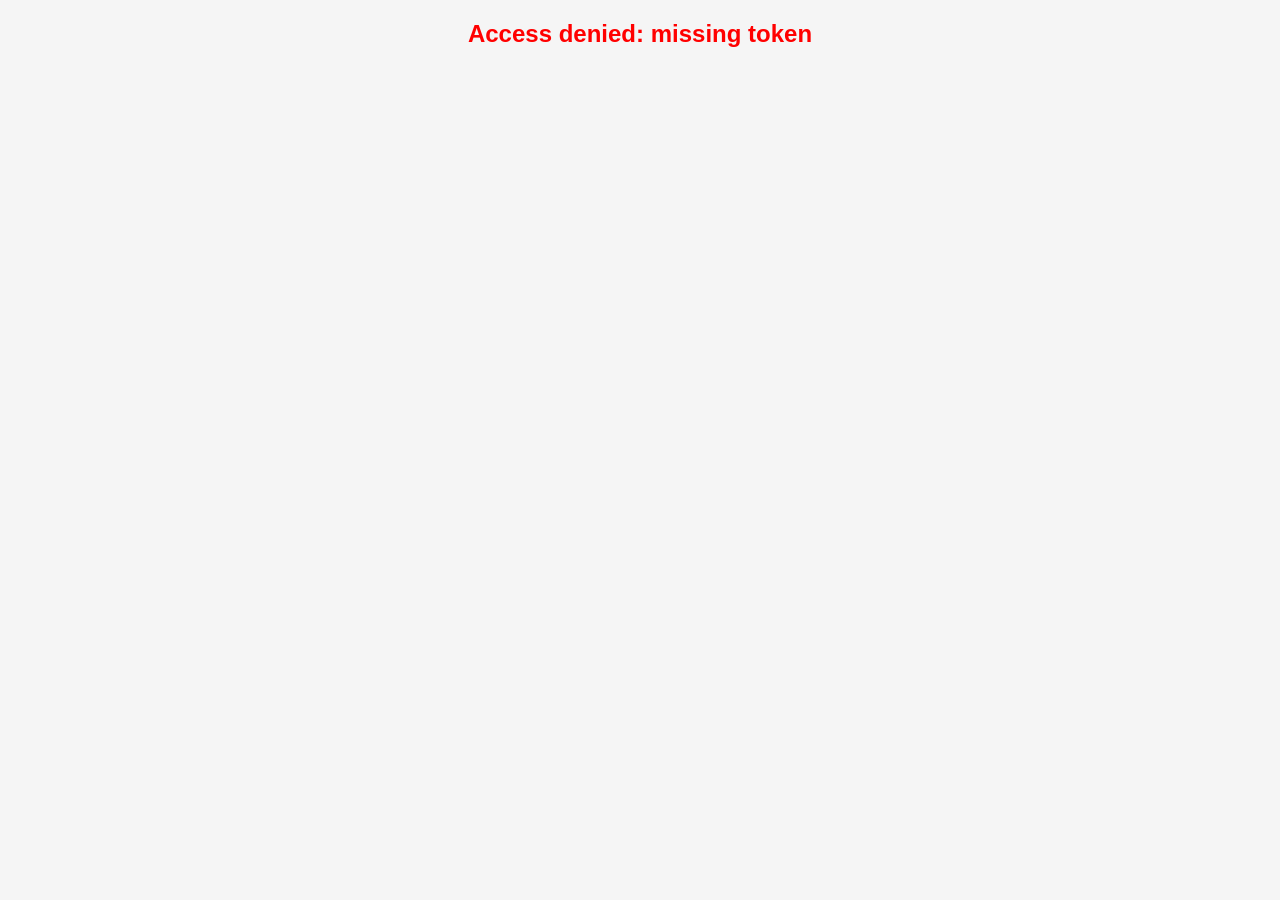
==== admin.html @ c8a0a243 "Change admin menu" ====
<!DOCTYPE html>
<html lang="en">
<head>
  <meta charset="UTF-8">
  <meta name="viewport" content="width=device-width, initial-scale=1.0">
  <title>Admin Panel</title>
  <style>
    body {
      font-family: Arial, sans-serif;
      margin: 0;
      padding: 0;
      background-color: #f5f5f5;
    }
    .container {
      max-width: 1200px;
      margin: 20px auto;
      padding: 20px;
      background-color: #fff;
      border-radius: 8px;
      box-shadow: 0 4px 8px rgba(0, 0, 0, 0.1);
    }
    h1 {
      text-align: center;
    }
    table {
      width: 100%;
      border-collapse: collapse;
      margin-top: 20px;
    }
    table th, table td {
      padding: 12px;
      text-align: left;
      border-bottom: 1px solid #ddd;
    }
    .btn {
      padding: 8px 16px;
      border: none;
      background-color: #4CAF50;
      color: white;
      cursor: pointer;
      border-radius: 4px;
    }
    .btn-danger {
      background-color: #f44336;
    }
    .form-container{
      margin-bottom: 20px;
      display: grid;
      grid-template-columns: 1fr;
      gap: 10px;
    }

    .form-row-top{
      display: grid;
      grid-template-columns: 1fr 5fr;
      gap: 10px;
      align-items: center;
    }

    .form-row-bottom{
      display: grid;
      grid-auto-flow: column;
      grid-auto-columns: minmax(120px, max-content);
      gap: 10px;
      align-items: center;
      width: 100%;
    }

    .form-row-bottom > *{
      min-width: 0;
    }

    .form-row-bottom input,
    .form-row-bottom select{
      width: 100%;
    }

    .form-row-bottom .btn{
      white-space: nowrap;
    }

    @media (max-width: 1100px){
      .form-row-bottom{
        grid-template-columns: repeat(3, minmax(160px, 1fr));
      }
    }

    @media (max-width: 600px){
      .form-row-top{
        grid-template-columns: 1fr;
      }
      .form-row-bottom{
        grid-template-columns: 1fr;
      }
    }
    img {
      width: 100px;
      height: auto;
      border-radius: 8px;
    }
  </style>
</head>
<body>
  <div class="container">
    <h1>Admin Panel - Menu Management</h1>

    <!-- Form to add a new product -->
    <div class="form-container">

      <div class="form-row-top">
        <input type="text" id="name" placeholder="Product Name" />
        <input type="text" id="description" placeholder="Description" />
      </div>

      <div class="form-row-bottom">
        <input type="number" id="price" placeholder="Price" />

        <select id="price_unit">
          <option value="100 г" selected>Цена за: 100 г</option>
          <option value="г">Цена за: г</option>
          <option value="кг">Цена за: кг</option>
          <option value="мл">Цена за: мл</option>
          <option value="л">Цена за: л</option>
          <option value="шт">Цена за: шт</option>
          <option value="порц.">Цена за: порц.</option>
        </select>

        <input type="file" id="photo" />

        <select id="is_set">
          <option value="true">Is Set: Yes</option>
          <option value="false">Is Set: No</option>
        </select>

        <select id="show_on_site">
          <option value="true">Show on Site: Yes</option>
          <option value="false">Show on Site: No</option>
        </select>

        <select id="is_available">
          <option value="true">Available: Yes</option>
          <option value="false">Available: No</option>
        </select>

        <button class="btn" id="addProductBtn">Add Product</button>
        <button class="btn btn-danger" id="resetBtn">Reset</button>
      </div>

    </div>

    <div id="editPreview" style="margin-top: 10px;"></div>

    <h2>Product List</h2>
    <table id="productsTable">
      <thead>
        <tr>
          <th>Name</th>
          <th>Description</th>
          <th>Price</th>
          <th>Price Unit</th>
          <th>Is Set</th>
          <th>Show on Site</th>
          <th>Is Available</th>
          <th>Photo</th>
          <th>Actions</th>
        </tr>
      </thead>
      <tbody>
        <!-- Product rows will be inserted here -->
      </tbody>
    </table>
  </div>

  <script>
    const apiUrl = "https://menu.syto-kitchen.workers.dev";

    // Read token from URL
    const urlParams = new URLSearchParams(window.location.search);
    const token = urlParams.get("token");

    // If missing → block access
    if (!token) {
        document.body.innerHTML = "<h2 style='text-align:center;color:red;'>Access denied: missing token</h2>";
        throw new Error("Access denied: no token");
    }

    // Function to fetch and display products
    async function fetchProducts() {
      const response = await fetch(`${apiUrl}/api/products?token=${token}`);
      const products = await response.json();
      
      const productsTable = document.querySelector("#productsTable tbody");
      productsTable.innerHTML = ""; // Clear the table before adding new rows

      products.forEach(product => {
        const row = document.createElement("tr");
        
        row.innerHTML = `
          <td>${product.name}</td>
          <td>${product.description}</td>
          <td>${product.price}</td>
          <td>${product.price_unit}</td>
          <td>${product.is_set ? "Yes" : "No"}</td>
          <td>${product.show_on_site ? "Yes" : "No"}</td>
          <td>${product.is_available ? "Yes" : "No"}</td>
          <td><img src="${product.photo_url}" alt="Product Image" /></td>
          <td>
            <button class="btn" onclick="editProduct(${product.id})">Edit</button>
            <button class="btn btn-danger" onclick="deleteProduct(${product.id})">Delete</button>
          </td>
        `;
        
        productsTable.appendChild(row);
      });
    }

    // Function to add a new product
    async function addProduct() {
      const name = document.getElementById("name").value;
      const description = document.getElementById("description").value;
      const price = document.getElementById("price").value;
      const priceUnit = document.getElementById("price_unit").value;
      const photo = document.getElementById("photo").files[0];
      const isSet = document.getElementById("is_set").value === "true";
      const showOnSite = document.getElementById("show_on_site").value === "true";
      const isAvailable = document.getElementById("is_available").value === "true";

      const formData = new FormData();
      formData.append("name", name);
      formData.append("description", description);
      formData.append("price", price);
      formData.append("price_unit", priceUnit);
      formData.append("is_set", isSet);
      formData.append("show_on_site", showOnSite);
      formData.append("is_available", isAvailable);
      formData.append("photo", photo); // Add the image file

      const response = await fetch(`${apiUrl}/api/product?token=${token}`, {
        method: "POST",
        body: formData,
      });

      if (response.ok) {
        alert("Product added successfully!");
        resetForm();
        fetchProducts(); // Refresh product list
      } else {
        alert("Failed to add product.");
      }
    }

    // Function to delete a product
    async function deleteProduct(id) {
      const response = await fetch(`${apiUrl}/api/product/${id}?token=${token}`, {
        method: "DELETE",
      });

      if (response.ok) {
        alert("Product deleted successfully!");
        fetchProducts(); // Refresh product list
      } else {
        alert("Failed to delete product.");
      }
    }

    // Function to edit a product
    async function editProduct(id) {
      const response = await fetch(`${apiUrl}/api/product/${id}?token=${token}`);
      const product = await response.json();

      // Fill the form with the current product data
      document.getElementById("name").value = product.name;
      document.getElementById("description").value = product.description;
      document.getElementById("price").value = product.price;
      document.getElementById("price_unit").value = product.price_unit;
      document.getElementById("is_set").value = String(!!product.is_set);
      document.getElementById("show_on_site").value = String(!!product.show_on_site);
      document.getElementById("is_available").value = String(!!product.is_available);
      
      // Show the current product image
      const productImage = document.createElement("img");
      productImage.src = product.photo_url;
      productImage.alt = "Product Image";
      productImage.style.width = "100px";
      const preview = document.getElementById("editPreview");
      preview.innerHTML = "";
      preview.appendChild(productImage);

      // Change the button action to update
      const button = document.getElementById("addProductBtn");
      button.textContent = "Update Product";
      button.onclick = () => updateProduct(id);
    }

    // Function to update a product
    async function updateProduct(id) {
      const name = document.getElementById("name").value;
      const description = document.getElementById("description").value;
      const price = document.getElementById("price").value;
      const priceUnit = document.getElementById("price_unit").value;
      const photo = document.getElementById("photo").files[0];
      const isSet = document.getElementById("is_set").value === "true";
      const showOnSite = document.getElementById("show_on_site").value === "true";
      const isAvailable = document.getElementById("is_available").value === "true";

      const formData = new FormData();
      formData.append("name", name);
      formData.append("description", description);
      formData.append("price", price);
      formData.append("price_unit", priceUnit);
      formData.append("is_set", isSet);
      formData.append("show_on_site", showOnSite);
      formData.append("is_available", isAvailable);
      if (photo) {
        formData.append("photo", photo);
      }

      const response = await fetch(`${apiUrl}/api/product/${id}?token=${token}`, {
        method: "PUT",
        body: formData,
      });

      if (response.ok) {
        alert("Product updated successfully!");
        resetForm();
        fetchProducts(); // Refresh product list
      } else {
        alert("Failed to update product.");
      }

      // Reset the form and button
      document.getElementById("addProductBtn").textContent = "Add Product";
      document.getElementById("addProductBtn").onclick = addProduct;
    }

    function resetForm() {
        document.getElementById("name").value = "";
        document.getElementById("description").value = "";
        document.getElementById("price").value = "";
        document.getElementById("price_unit").value = "100 г";
        document.getElementById("photo").value = "";

        document.getElementById("is_set").value = "false";
        document.getElementById("show_on_site").value = "true";
        document.getElementById("is_available").value = "true";

        const button = document.getElementById("addProductBtn");
        button.textContent = "Add Product";
        button.onclick = addProduct;

        const oldImage = document.querySelector(".form-container img");
        if (oldImage) oldImage.remove();

        document.getElementById("editPreview").innerHTML = "";
    }

    // Add event listener to the add product button
    document.getElementById("addProductBtn").onclick = addProduct;

    document.getElementById("resetBtn").addEventListener("click", resetForm);

    // Fetch products when the page loads
    fetchProducts();
  </script>
</body>
</html>
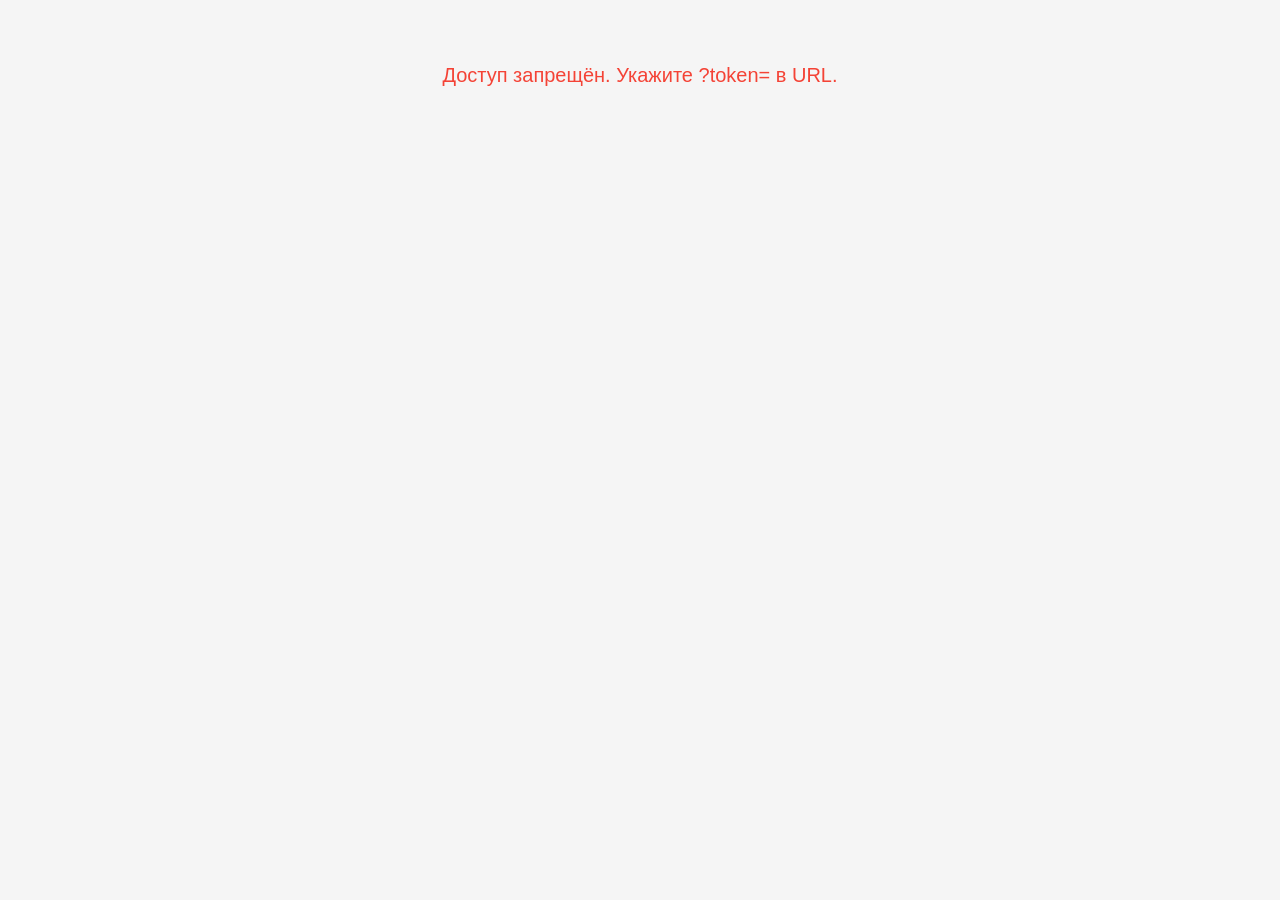
==== commit 65ddfb77: "Add delivery test" ====
--- a/admin.html
+++ b/admin.html
@@ -1,366 +1,824 @@
 <!DOCTYPE html>
-<html lang="en">
+<html lang="ru">
 <head>
-  <meta charset="UTF-8">
-  <meta name="viewport" content="width=device-width, initial-scale=1.0">
-  <title>Admin Panel</title>
+  <meta charset="UTF-8" />
+  <meta name="viewport" content="width=device-width, initial-scale=1.0" />
+  <title>Syto Admin</title>
   <style>
+    * { box-sizing: border-box; margin: 0; padding: 0; }
+
     body {
-      font-family: Arial, sans-serif;
-      margin: 0;
-      padding: 0;
-      background-color: #f5f5f5;
-    }
-    .container {
-      max-width: 1200px;
-      margin: 20px auto;
+      font-family: 'Segoe UI', sans-serif;
+      display: flex;
+      height: 100vh;
+      overflow: hidden;
+      background: #f5f5f5;
+    }
+
+    /* ── Sidebar ── */
+    #sidebar {
+      width: 200px;
+      min-width: 200px;
+      background: #2c3e50;
+      color: #fff;
+      display: flex;
+      flex-direction: column;
+      height: 100vh;
+    }
+
+    #sidebar h2 {
       padding: 20px;
-      background-color: #fff;
+      font-size: 18px;
+      border-bottom: 1px solid #3d5166;
+      letter-spacing: 0.5px;
+    }
+
+    #sidebar nav {
+      flex: 1;
+      padding-top: 8px;
+    }
+
+    #sidebar nav a {
+      display: block;
+      padding: 14px 20px;
+      color: #cdd3d8;
+      text-decoration: none;
+      cursor: pointer;
+      transition: background 0.15s;
+      font-size: 15px;
+    }
+
+    #sidebar nav a:hover {
+      background: #3d5166;
+      color: #fff;
+    }
+
+    #sidebar nav a.active {
+      background: #3d5166;
+      color: #fff;
+      font-weight: 600;
+      border-left: 3px solid #4CAF50;
+    }
+
+    /* ── Main content ── */
+    #main {
+      flex: 1;
+      overflow-y: auto;
+      padding: 24px;
+      background: #f5f5f5;
+    }
+
+    /* ── Section visibility ── */
+    .section { display: none; }
+    .section.active { display: block; }
+
+    /* ── Card / Panel ── */
+    .card {
+      background: #fff;
       border-radius: 8px;
-      box-shadow: 0 4px 8px rgba(0, 0, 0, 0.1);
-    }
-    h1 {
-      text-align: center;
-    }
+      padding: 20px;
+      box-shadow: 0 1px 4px rgba(0,0,0,0.12);
+      margin-bottom: 24px;
+    }
+
+    .card h3 {
+      margin-bottom: 16px;
+      font-size: 16px;
+      color: #2c3e50;
+    }
+
+    /* ── Form grid ── */
+    .product-form-grid {
+      display: grid;
+      grid-template-columns: repeat(auto-fill, minmax(200px, 1fr));
+      gap: 12px 16px;
+    }
+
+    .form-group {
+      display: flex;
+      flex-direction: column;
+      gap: 4px;
+    }
+
+    .form-group label {
+      font-size: 13px;
+      color: #555;
+      font-weight: 500;
+    }
+
+    .form-group input,
+    .form-group select,
+    .form-group textarea {
+      padding: 7px 10px;
+      border: 1px solid #ccc;
+      border-radius: 4px;
+      font-size: 14px;
+      color: #333;
+      background: #fff;
+      transition: border-color 0.15s;
+    }
+
+    .form-group input:focus,
+    .form-group select:focus,
+    .form-group textarea:focus {
+      outline: none;
+      border-color: #4CAF50;
+    }
+
+    .form-group textarea {
+      resize: vertical;
+      min-height: 72px;
+    }
+
+    .form-actions {
+      display: flex;
+      gap: 10px;
+      margin-top: 16px;
+    }
+
+    /* ── Buttons ── */
+    .btn {
+      padding: 8px 18px;
+      border: none;
+      border-radius: 4px;
+      cursor: pointer;
+      font-size: 14px;
+      font-weight: 500;
+      background: #4CAF50;
+      color: #fff;
+      transition: opacity 0.15s;
+    }
+
+    .btn:hover { opacity: 0.88; }
+
+    .btn-danger {
+      background: #f44336;
+      color: #fff;
+      padding: 5px 12px;
+      border: none;
+      border-radius: 4px;
+      cursor: pointer;
+      font-size: 13px;
+      transition: opacity 0.15s;
+    }
+
+    .btn-danger:hover { opacity: 0.85; }
+
+    .btn-secondary {
+      background: #607d8b;
+      color: #fff;
+      padding: 8px 18px;
+      border: none;
+      border-radius: 4px;
+      cursor: pointer;
+      font-size: 14px;
+      font-weight: 500;
+      transition: opacity 0.15s;
+    }
+
+    .btn-secondary:hover { opacity: 0.85; }
+
+    .btn-edit {
+      background: #2196F3;
+      color: #fff;
+      padding: 5px 12px;
+      border: none;
+      border-radius: 4px;
+      cursor: pointer;
+      font-size: 13px;
+      transition: opacity 0.15s;
+    }
+
+    .btn-edit:hover { opacity: 0.85; }
+
+    /* ── Filter bar ── */
+    .filter-bar {
+      display: flex;
+      flex-wrap: wrap;
+      gap: 12px;
+      margin-bottom: 16px;
+      align-items: flex-end;
+    }
+
+    .filter-bar .form-group {
+      min-width: 140px;
+    }
+
+    /* ── Table ── */
+    .table-wrap {
+      overflow-x: auto;
+    }
+
     table {
       width: 100%;
       border-collapse: collapse;
-      margin-top: 20px;
-    }
-    table th, table td {
-      padding: 12px;
+      font-size: 14px;
+    }
+
+    table thead tr {
+      background: #2c3e50;
+      color: #fff;
+    }
+
+    table thead th {
+      padding: 10px 12px;
       text-align: left;
-      border-bottom: 1px solid #ddd;
-    }
-    .btn {
-      padding: 8px 16px;
-      border: none;
-      background-color: #4CAF50;
-      color: white;
-      cursor: pointer;
-      border-radius: 4px;
-    }
-    .btn-danger {
-      background-color: #f44336;
-    }
-    .form-container{
+      font-weight: 500;
+      white-space: nowrap;
+    }
+
+    table tbody tr:nth-child(even) {
+      background: #f9f9f9;
+    }
+
+    table tbody tr:hover {
+      background: #eef5fb;
+    }
+
+    table tbody td {
+      padding: 9px 12px;
+      border-bottom: 1px solid #eee;
+      vertical-align: middle;
+    }
+
+    .td-actions {
+      display: flex;
+      gap: 6px;
+      white-space: nowrap;
+    }
+
+    /* ── Page heading ── */
+    .page-title {
+      font-size: 22px;
+      font-weight: 600;
+      color: #2c3e50;
       margin-bottom: 20px;
-      display: grid;
-      grid-template-columns: 1fr;
-      gap: 10px;
-    }
-
-    .form-row-top{
-      display: grid;
-      grid-template-columns: 1fr 5fr;
-      gap: 10px;
-      align-items: center;
-    }
-
-    .form-row-bottom{
-      display: grid;
-      grid-auto-flow: column;
-      grid-auto-columns: minmax(120px, max-content);
-      gap: 10px;
-      align-items: center;
-      width: 100%;
-    }
-
-    .form-row-bottom > *{
-      min-width: 0;
-    }
-
-    .form-row-bottom input,
-    .form-row-bottom select{
-      width: 100%;
-    }
-
-    .form-row-bottom .btn{
-      white-space: nowrap;
-    }
-
-    @media (max-width: 1100px){
-      .form-row-bottom{
-        grid-template-columns: repeat(3, minmax(160px, 1fr));
-      }
-    }
-
-    @media (max-width: 600px){
-      .form-row-top{
-        grid-template-columns: 1fr;
-      }
-      .form-row-bottom{
-        grid-template-columns: 1fr;
-      }
-    }
-    img {
-      width: 100px;
-      height: auto;
-      border-radius: 8px;
+    }
+
+    /* ── Checkbox cell ── */
+    .check-yes { color: #4CAF50; font-weight: 700; }
+    .check-no  { color: #f44336; }
+
+    /* ── Category form (simple 2-col) ── */
+    .cat-form-row {
+      display: flex;
+      gap: 16px;
+      flex-wrap: wrap;
+      align-items: flex-end;
+      margin-bottom: 16px;
+    }
+
+    .cat-form-row .form-group {
+      min-width: 160px;
+    }
+
+    /* ── Access denied ── */
+    #access-denied {
+      padding: 40px;
+      text-align: center;
+      color: #f44336;
+      font-size: 20px;
     }
   </style>
 </head>
 <body>
-  <div class="container">
-    <h1>Admin Panel - Menu Management</h1>
-
-    <!-- Form to add a new product -->
-    <div class="form-container">
-
-      <div class="form-row-top">
-        <input type="text" id="name" placeholder="Product Name" />
-        <input type="text" id="description" placeholder="Description" />
+
+<!-- Sidebar -->
+<div id="sidebar">
+  <h2>Syto Admin</h2>
+  <nav>
+    <a id="nav-products"   onclick="showSection('products')">Товары</a>
+    <a id="nav-categories" onclick="showSection('categories')">Категории</a>
+    <a id="nav-orders"     onclick="showSection('orders')">Заказы</a>
+  </nav>
+</div>
+
+<!-- Main -->
+<div id="main">
+
+  <!-- ══════════════ PRODUCTS SECTION ══════════════ -->
+  <div id="section-products" class="section">
+    <div class="page-title">Товары</div>
+
+    <!-- Add / Edit form -->
+    <div class="card">
+      <h3 id="product-form-title">Добавить товар</h3>
+      <form id="product-form" onsubmit="submitProductForm(event)">
+        <div class="product-form-grid">
+
+          <div class="form-group" style="grid-column: span 2;">
+            <label>Название *</label>
+            <input type="text" id="p-name" required placeholder="Название товара" />
+          </div>
+
+          <div class="form-group" style="grid-column: span 2;">
+            <label>Описание</label>
+            <textarea id="p-description" placeholder="Описание товара"></textarea>
+          </div>
+
+          <div class="form-group">
+            <label>Цена *</label>
+            <input type="number" id="p-price" step="0.01" min="0" required placeholder="0.00" />
+          </div>
+
+          <div class="form-group">
+            <label>Единица цены</label>
+            <input type="text" id="p-price-unit" placeholder="грн, порция..." />
+          </div>
+
+          <div class="form-group">
+            <label>Категория</label>
+            <select id="p-category-id">
+              <option value="">— Без категории —</option>
+            </select>
+          </div>
+
+          <div class="form-group">
+            <label>Порядок отображения</label>
+            <input type="number" id="p-display-order" placeholder="0" />
+          </div>
+
+          <div class="form-group">
+            <label>Фото (filename)</label>
+            <input type="text" id="p-photo-filename" placeholder="photo.jpg" />
+          </div>
+
+          <div class="form-group">
+            <label>Это сет?</label>
+            <select id="p-is-set">
+              <option value="false">Нет</option>
+              <option value="true">Да</option>
+            </select>
+          </div>
+
+          <div class="form-group">
+            <label>Показывать на сайте</label>
+            <select id="p-show-on-site">
+              <option value="true">Да</option>
+              <option value="false">Нет</option>
+            </select>
+          </div>
+
+          <div class="form-group">
+            <label>Доступен</label>
+            <select id="p-is-available">
+              <option value="true">Да</option>
+              <option value="false">Нет</option>
+            </select>
+          </div>
+
+        </div>
+
+        <div class="form-actions">
+          <button type="submit" class="btn" id="product-submit-btn">Добавить товар</button>
+          <button type="button" class="btn-secondary" onclick="resetProductForm()">Сбросить</button>
+        </div>
+      </form>
+    </div>
+
+    <!-- Filter bar -->
+    <div class="filter-bar">
+      <div class="form-group">
+        <label>Поиск по названию</label>
+        <input type="text" id="filter-search" placeholder="Поиск..." oninput="applyFilters()" />
       </div>
-
-      <div class="form-row-bottom">
-        <input type="number" id="price" placeholder="Price" />
-
-        <select id="price_unit">
-          <option value="100 г" selected>Цена за: 100 г</option>
-          <option value="г">Цена за: г</option>
-          <option value="кг">Цена за: кг</option>
-          <option value="мл">Цена за: мл</option>
-          <option value="л">Цена за: л</option>
-          <option value="шт">Цена за: шт</option>
-          <option value="порц.">Цена за: порц.</option>
+      <div class="form-group">
+        <label>Категория</label>
+        <select id="filter-cat" onchange="applyFilters()">
+          <option value="">Все</option>
         </select>
-
-        <input type="file" id="photo" />
-
-        <select id="is_set">
-          <option value="true">Is Set: Yes</option>
-          <option value="false">Is Set: No</option>
+      </div>
+      <div class="form-group">
+        <label>Показывать на сайте</label>
+        <select id="filter-show" onchange="applyFilters()">
+          <option value="">Все</option>
+          <option value="true">Да</option>
+          <option value="false">Нет</option>
         </select>
-
-        <select id="show_on_site">
-          <option value="true">Show on Site: Yes</option>
-          <option value="false">Show on Site: No</option>
+      </div>
+      <div class="form-group">
+        <label>Доступен</label>
+        <select id="filter-avail" onchange="applyFilters()">
+          <option value="">Все</option>
+          <option value="true">Да</option>
+          <option value="false">Нет</option>
         </select>
-
-        <select id="is_available">
-          <option value="true">Available: Yes</option>
-          <option value="false">Available: No</option>
-        </select>
-
-        <button class="btn" id="addProductBtn">Add Product</button>
-        <button class="btn btn-danger" id="resetBtn">Reset</button>
       </div>
-
     </div>
 
-    <div id="editPreview" style="margin-top: 10px;"></div>
-
-    <h2>Product List</h2>
-    <table id="productsTable">
-      <thead>
-        <tr>
-          <th>Name</th>
-          <th>Description</th>
-          <th>Price</th>
-          <th>Price Unit</th>
-          <th>Is Set</th>
-          <th>Show on Site</th>
-          <th>Is Available</th>
-          <th>Photo</th>
-          <th>Actions</th>
-        </tr>
-      </thead>
-      <tbody>
-        <!-- Product rows will be inserted here -->
-      </tbody>
-    </table>
+    <!-- Products table -->
+    <div class="card">
+      <div class="table-wrap">
+        <table id="products-table">
+          <thead>
+            <tr>
+              <th>Название</th>
+              <th>Описание</th>
+              <th>Категория</th>
+              <th>Порядок</th>
+              <th>Цена</th>
+              <th>Ед.</th>
+              <th>Сет</th>
+              <th>Показ.</th>
+              <th>Доступ.</th>
+              <th>Действия</th>
+            </tr>
+          </thead>
+          <tbody id="products-tbody">
+            <tr><td colspan="10" style="text-align:center;color:#999;">Загрузка...</td></tr>
+          </tbody>
+        </table>
+      </div>
+    </div>
   </div>
 
-  <script>
-    const apiUrl = "https://menu.syto-kitchen.workers.dev";
-
-    // Read token from URL
-    const urlParams = new URLSearchParams(window.location.search);
-    const token = urlParams.get("token");
-
-    // If missing → block access
-    if (!token) {
-        document.body.innerHTML = "<h2 style='text-align:center;color:red;'>Access denied: missing token</h2>";
-        throw new Error("Access denied: no token");
-    }
-
-    // Function to fetch and display products
-    async function fetchProducts() {
-      const response = await fetch(`${apiUrl}/api/products?token=${token}`);
-      const products = await response.json();
-      
-      const productsTable = document.querySelector("#productsTable tbody");
-      productsTable.innerHTML = ""; // Clear the table before adding new rows
-
-      products.forEach(product => {
-        const row = document.createElement("tr");
-        
-        row.innerHTML = `
-          <td>${product.name}</td>
-          <td>${product.description}</td>
-          <td>${product.price}</td>
-          <td>${product.price_unit}</td>
-          <td>${product.is_set ? "Yes" : "No"}</td>
-          <td>${product.show_on_site ? "Yes" : "No"}</td>
-          <td>${product.is_available ? "Yes" : "No"}</td>
-          <td><img src="${product.photo_url}" alt="Product Image" /></td>
-          <td>
-            <button class="btn" onclick="editProduct(${product.id})">Edit</button>
-            <button class="btn btn-danger" onclick="deleteProduct(${product.id})">Delete</button>
-          </td>
-        `;
-        
-        productsTable.appendChild(row);
-      });
-    }
-
-    // Function to add a new product
-    async function addProduct() {
-      const name = document.getElementById("name").value;
-      const description = document.getElementById("description").value;
-      const price = document.getElementById("price").value;
-      const priceUnit = document.getElementById("price_unit").value;
-      const photo = document.getElementById("photo").files[0];
-      const isSet = document.getElementById("is_set").value === "true";
-      const showOnSite = document.getElementById("show_on_site").value === "true";
-      const isAvailable = document.getElementById("is_available").value === "true";
-
-      const formData = new FormData();
-      formData.append("name", name);
-      formData.append("description", description);
-      formData.append("price", price);
-      formData.append("price_unit", priceUnit);
-      formData.append("is_set", isSet);
-      formData.append("show_on_site", showOnSite);
-      formData.append("is_available", isAvailable);
-      formData.append("photo", photo); // Add the image file
-
-      const response = await fetch(`${apiUrl}/api/product?token=${token}`, {
-        method: "POST",
-        body: formData,
-      });
-
-      if (response.ok) {
-        alert("Product added successfully!");
-        resetForm();
-        fetchProducts(); // Refresh product list
+  <!-- ══════════════ CATEGORIES SECTION ══════════════ -->
+  <div id="section-categories" class="section">
+    <div class="page-title">Категории</div>
+
+    <div class="card">
+      <h3 id="category-form-title">Добавить категорию</h3>
+      <form id="category-form" onsubmit="submitCategoryForm(event)">
+        <div class="cat-form-row">
+          <div class="form-group">
+            <label>Название *</label>
+            <input type="text" id="c-name" required placeholder="Название категории" />
+          </div>
+          <div class="form-group">
+            <label>Порядок отображения</label>
+            <input type="number" id="c-display-order" placeholder="0" />
+          </div>
+        </div>
+        <div class="form-actions">
+          <button type="submit" class="btn" id="category-submit-btn">Сохранить</button>
+          <button type="button" class="btn-secondary" onclick="resetCategoryForm()">Сбросить</button>
+        </div>
+      </form>
+    </div>
+
+    <div class="card">
+      <div class="table-wrap">
+        <table id="categories-table">
+          <thead>
+            <tr>
+              <th>Название</th>
+              <th>Порядок</th>
+              <th>Действия</th>
+            </tr>
+          </thead>
+          <tbody id="categories-tbody">
+            <tr><td colspan="3" style="text-align:center;color:#999;">Загрузка...</td></tr>
+          </tbody>
+        </table>
+      </div>
+    </div>
+  </div>
+
+  <!-- ══════════════ ORDERS SECTION ══════════════ -->
+  <div id="section-orders" class="section">
+    <div class="page-title">Заказы</div>
+    <div class="card">
+      <p>Раздел в разработке.</p>
+    </div>
+  </div>
+
+</div><!-- /#main -->
+
+<script>
+  /* ─────────────────────────────────────────
+     Config & state
+  ───────────────────────────────────────── */
+  const apiUrl = 'https://menu.syto-kitchen.workers.dev';
+
+  const params = new URLSearchParams(window.location.search);
+  const token  = params.get('token');
+
+  if (!token) {
+    document.getElementById('sidebar').style.display = 'none';
+    document.getElementById('main').innerHTML =
+      '<div id="access-denied">Доступ запрещён. Укажите ?token= в URL.</div>';
+    throw new Error('No token provided');
+  }
+
+  let categoriesMap  = {};   // id -> name
+  let allProducts    = [];
+  let allCategories  = [];
+
+  let editingProductId  = null;
+  let editingCategoryId = null;
+
+  /* ─────────────────────────────────────────
+     Section navigation
+  ───────────────────────────────────────── */
+  function showSection(name) {
+    document.querySelectorAll('.section').forEach(s => s.classList.remove('active'));
+    document.querySelectorAll('#sidebar nav a').forEach(a => a.classList.remove('active'));
+
+    document.getElementById('section-' + name).classList.add('active');
+    document.getElementById('nav-' + name).classList.add('active');
+  }
+
+  /* ─────────────────────────────────────────
+     Helpers
+  ───────────────────────────────────────── */
+  function boolVal(val) {
+    return val === true || val === 1 || val === '1' || val === 'true';
+  }
+
+  function checkMark(val) {
+    return boolVal(val)
+      ? '<span class="check-yes">&#10003;</span>'
+      : '<span class="check-no">&#10007;</span>';
+  }
+
+  function escHtml(str) {
+    return String(str)
+      .replace(/&/g, '&amp;')
+      .replace(/</g, '&lt;')
+      .replace(/>/g, '&gt;')
+      .replace(/"/g, '&quot;');
+  }
+
+  /* ─────────────────────────────────────────
+     Categories API
+  ───────────────────────────────────────── */
+  async function fetchCategories() {
+    try {
+      const res  = await fetch(`${apiUrl}/api/categories`);
+      const data = await res.json();
+      allCategories = Array.isArray(data) ? data : (data.categories || []);
+      categoriesMap = {};
+      allCategories.forEach(c => { categoriesMap[c.id] = c.name; });
+    } catch (e) {
+      console.error('fetchCategories error', e);
+      allCategories = [];
+    }
+  }
+
+  function populateCategoryFilters() {
+    // Product form select
+    const pSel = document.getElementById('p-category-id');
+    pSel.innerHTML = '<option value="">— Без категории —</option>';
+    allCategories.forEach(c => {
+      const opt = document.createElement('option');
+      opt.value = c.id;
+      opt.textContent = c.name;
+      pSel.appendChild(opt);
+    });
+
+    // Filter bar select
+    const fSel = document.getElementById('filter-cat');
+    fSel.innerHTML = '<option value="">Все</option>';
+    allCategories.forEach(c => {
+      const opt = document.createElement('option');
+      opt.value = c.id;
+      opt.textContent = c.name;
+      fSel.appendChild(opt);
+    });
+  }
+
+  function fetchCategoriesTable() {
+    const tbody = document.getElementById('categories-tbody');
+    if (!allCategories.length) {
+      tbody.innerHTML = '<tr><td colspan="3" style="text-align:center;color:#999;">Нет категорий</td></tr>';
+      return;
+    }
+    tbody.innerHTML = allCategories.map(c => `
+      <tr>
+        <td>${escHtml(c.name)}</td>
+        <td>${c.display_order != null ? c.display_order : ''}</td>
+        <td class="td-actions">
+          <button class="btn-edit" onclick="editCategory(${c.id})">Изменить</button>
+          <button class="btn-danger" onclick="deleteCategory(${c.id})">Удалить</button>
+        </td>
+      </tr>
+    `).join('');
+  }
+
+  async function submitCategoryForm(e) {
+    e.preventDefault();
+    const fd = new FormData();
+    fd.append('name', document.getElementById('c-name').value.trim());
+    const order = document.getElementById('c-display-order').value;
+    if (order !== '') fd.append('display_order', order);
+
+    try {
+      let res;
+      if (editingCategoryId !== null) {
+        res = await fetch(`${apiUrl}/api/category/${editingCategoryId}?token=${token}`, { method: 'PUT', body: fd });
       } else {
-        alert("Failed to add product.");
+        res = await fetch(`${apiUrl}/api/category?token=${token}`, { method: 'POST', body: fd });
       }
-    }
-
-    // Function to delete a product
-    async function deleteProduct(id) {
-      const response = await fetch(`${apiUrl}/api/product/${id}?token=${token}`, {
-        method: "DELETE",
-      });
-
-      if (response.ok) {
-        alert("Product deleted successfully!");
-        fetchProducts(); // Refresh product list
+      if (!res.ok) throw new Error(await res.text());
+      resetCategoryForm();
+      await fetchCategories();
+      populateCategoryFilters();
+      fetchCategoriesTable();
+    } catch (err) {
+      alert('Ошибка: ' + err.message);
+    }
+  }
+
+  function editCategory(id) {
+    const cat = allCategories.find(c => c.id === id);
+    if (!cat) return;
+    editingCategoryId = id;
+    document.getElementById('c-name').value          = cat.name || '';
+    document.getElementById('c-display-order').value = cat.display_order != null ? cat.display_order : '';
+    document.getElementById('category-form-title').textContent  = 'Изменить категорию';
+    document.getElementById('category-submit-btn').textContent  = 'Обновить категорию';
+    document.getElementById('c-name').focus();
+  }
+
+  async function deleteCategory(id) {
+    if (!confirm('Удалить категорию?')) return;
+    try {
+      const res = await fetch(`${apiUrl}/api/category/${id}?token=${token}`, { method: 'DELETE' });
+      if (!res.ok) throw new Error(await res.text());
+      await fetchCategories();
+      populateCategoryFilters();
+      fetchCategoriesTable();
+    } catch (err) {
+      alert('Ошибка: ' + err.message);
+    }
+  }
+
+  function resetCategoryForm() {
+    editingCategoryId = null;
+    document.getElementById('category-form').reset();
+    document.getElementById('category-form-title').textContent = 'Добавить категорию';
+    document.getElementById('category-submit-btn').textContent = 'Сохранить';
+  }
+
+  /* ─────────────────────────────────────────
+     Products API
+  ───────────────────────────────────────── */
+  async function fetchProducts() {
+    const tbody = document.getElementById('products-tbody');
+    tbody.innerHTML = '<tr><td colspan="10" style="text-align:center;color:#999;">Загрузка...</td></tr>';
+    try {
+      const res  = await fetch(`${apiUrl}/api/products?token=${token}`);
+      const data = await res.json();
+      allProducts = Array.isArray(data) ? data : (data.products || []);
+      applyFilters();
+    } catch (e) {
+      console.error('fetchProducts error', e);
+      tbody.innerHTML = '<tr><td colspan="10" style="text-align:center;color:#f44336;">Ошибка загрузки товаров</td></tr>';
+    }
+  }
+
+  function renderProductsTable(list) {
+    const tbody = document.getElementById('products-tbody');
+    if (!list.length) {
+      tbody.innerHTML = '<tr><td colspan="10" style="text-align:center;color:#999;">Нет товаров</td></tr>';
+      return;
+    }
+    tbody.innerHTML = list.map(p => `
+      <tr>
+        <td>${escHtml(p.name || '')}</td>
+        <td style="max-width:200px;white-space:nowrap;overflow:hidden;text-overflow:ellipsis;"
+            title="${escHtml(p.description || '')}">${escHtml(p.description || '')}</td>
+        <td>${escHtml(categoriesMap[p.category_id] || (p.category_id ? '#' + p.category_id : '—'))}</td>
+        <td>${p.display_order != null ? p.display_order : ''}</td>
+        <td>${p.price != null ? p.price : ''}</td>
+        <td>${escHtml(p.price_unit || '')}</td>
+        <td>${checkMark(p.is_set)}</td>
+        <td>${checkMark(p.show_on_site)}</td>
+        <td>${checkMark(p.is_available)}</td>
+        <td class="td-actions">
+          <button class="btn-edit"   onclick="editProduct(${p.id})">Изменить</button>
+          <button class="btn-danger" onclick="deleteProduct(${p.id})">Удалить</button>
+        </td>
+      </tr>
+    `).join('');
+  }
+
+  /* Filter elements (resolved after DOM is ready) */
+  const filterSearch = document.getElementById('filter-search');
+  const filterCat    = document.getElementById('filter-cat');
+  const filterShow   = document.getElementById('filter-show');
+  const filterAvail  = document.getElementById('filter-avail');
+
+  function applyFilters() {
+    const search = filterSearch.value.toLowerCase();
+    const cat    = filterCat.value;
+    const show   = filterShow.value;   // '' | 'true' | 'false'
+    const avail  = filterAvail.value;
+
+    const filtered = allProducts.filter(p => {
+      if (search && !((p.name || '').toLowerCase().includes(search))) return false;
+      if (cat    && String(p.category_id) !== cat)                    return false;
+      if (show  !== '' && String(!!p.show_on_site)  !== show)         return false;
+      if (avail !== '' && String(!!p.is_available)  !== avail)        return false;
+      return true;
+    });
+    renderProductsTable(filtered);
+  }
+
+  /* Build FormData for product */
+  function buildProductFormData() {
+    const fd = new FormData();
+    fd.append('name',         document.getElementById('p-name').value.trim());
+    fd.append('description',  document.getElementById('p-description').value.trim());
+    fd.append('price',        document.getElementById('p-price').value);
+    fd.append('price_unit',   document.getElementById('p-price-unit').value.trim());
+    fd.append('is_set',       document.getElementById('p-is-set').value);
+    fd.append('show_on_site', document.getElementById('p-show-on-site').value);
+    fd.append('is_available', document.getElementById('p-is-available').value);
+
+    const catId = document.getElementById('p-category-id').value;
+    if (catId) fd.append('category_id', catId);
+
+    const order = document.getElementById('p-display-order').value;
+    if (order !== '') fd.append('display_order', order);
+
+    const photo = document.getElementById('p-photo-filename').value.trim();
+    if (photo) fd.append('photo_filename', photo);
+
+    return fd;
+  }
+
+  async function submitProductForm(e) {
+    e.preventDefault();
+    const fd = buildProductFormData();
+    try {
+      let res;
+      if (editingProductId !== null) {
+        res = await fetch(`${apiUrl}/api/product/${editingProductId}?token=${token}`, { method: 'PUT', body: fd });
       } else {
-        alert("Failed to delete product.");
+        res = await fetch(`${apiUrl}/api/product?token=${token}`, { method: 'POST', body: fd });
       }
-    }
-
-    // Function to edit a product
-    async function editProduct(id) {
-      const response = await fetch(`${apiUrl}/api/product/${id}?token=${token}`);
-      const product = await response.json();
-
-      // Fill the form with the current product data
-      document.getElementById("name").value = product.name;
-      document.getElementById("description").value = product.description;
-      document.getElementById("price").value = product.price;
-      document.getElementById("price_unit").value = product.price_unit;
-      document.getElementById("is_set").value = String(!!product.is_set);
-      document.getElementById("show_on_site").value = String(!!product.show_on_site);
-      document.getElementById("is_available").value = String(!!product.is_available);
-      
-      // Show the current product image
-      const productImage = document.createElement("img");
-      productImage.src = product.photo_url;
-      productImage.alt = "Product Image";
-      productImage.style.width = "100px";
-      const preview = document.getElementById("editPreview");
-      preview.innerHTML = "";
-      preview.appendChild(productImage);
-
-      // Change the button action to update
-      const button = document.getElementById("addProductBtn");
-      button.textContent = "Update Product";
-      button.onclick = () => updateProduct(id);
-    }
-
-    // Function to update a product
-    async function updateProduct(id) {
-      const name = document.getElementById("name").value;
-      const description = document.getElementById("description").value;
-      const price = document.getElementById("price").value;
-      const priceUnit = document.getElementById("price_unit").value;
-      const photo = document.getElementById("photo").files[0];
-      const isSet = document.getElementById("is_set").value === "true";
-      const showOnSite = document.getElementById("show_on_site").value === "true";
-      const isAvailable = document.getElementById("is_available").value === "true";
-
-      const formData = new FormData();
-      formData.append("name", name);
-      formData.append("description", description);
-      formData.append("price", price);
-      formData.append("price_unit", priceUnit);
-      formData.append("is_set", isSet);
-      formData.append("show_on_site", showOnSite);
-      formData.append("is_available", isAvailable);
-      if (photo) {
-        formData.append("photo", photo);
-      }
-
-      const response = await fetch(`${apiUrl}/api/product/${id}?token=${token}`, {
-        method: "PUT",
-        body: formData,
-      });
-
-      if (response.ok) {
-        alert("Product updated successfully!");
-        resetForm();
-        fetchProducts(); // Refresh product list
-      } else {
-        alert("Failed to update product.");
-      }
-
-      // Reset the form and button
-      document.getElementById("addProductBtn").textContent = "Add Product";
-      document.getElementById("addProductBtn").onclick = addProduct;
-    }
-
-    function resetForm() {
-        document.getElementById("name").value = "";
-        document.getElementById("description").value = "";
-        document.getElementById("price").value = "";
-        document.getElementById("price_unit").value = "100 г";
-        document.getElementById("photo").value = "";
-
-        document.getElementById("is_set").value = "false";
-        document.getElementById("show_on_site").value = "true";
-        document.getElementById("is_available").value = "true";
-
-        const button = document.getElementById("addProductBtn");
-        button.textContent = "Add Product";
-        button.onclick = addProduct;
-
-        const oldImage = document.querySelector(".form-container img");
-        if (oldImage) oldImage.remove();
-
-        document.getElementById("editPreview").innerHTML = "";
-    }
-
-    // Add event listener to the add product button
-    document.getElementById("addProductBtn").onclick = addProduct;
-
-    document.getElementById("resetBtn").addEventListener("click", resetForm);
-
-    // Fetch products when the page loads
+      if (!res.ok) throw new Error(await res.text());
+      resetProductForm();
+      await fetchProducts();
+    } catch (err) {
+      alert('Ошибка: ' + err.message);
+    }
+  }
+
+  async function editProduct(id) {
+    try {
+      const res  = await fetch(`${apiUrl}/api/product/${id}?token=${token}`);
+      const data = await res.json();
+      const p    = data.product || data;
+
+      editingProductId = id;
+
+      document.getElementById('p-name').value           = p.name           || '';
+      document.getElementById('p-description').value    = p.description    || '';
+      document.getElementById('p-price').value          = p.price          != null ? p.price : '';
+      document.getElementById('p-price-unit').value     = p.price_unit     || '';
+      document.getElementById('p-display-order').value  = p.display_order  != null ? p.display_order : '';
+      document.getElementById('p-photo-filename').value = p.photo_url || '';
+      document.getElementById('p-is-set').value         = boolVal(p.is_set)       ? 'true' : 'false';
+      document.getElementById('p-show-on-site').value   = boolVal(p.show_on_site) ? 'true' : 'false';
+      document.getElementById('p-is-available').value   = boolVal(p.is_available) ? 'true' : 'false';
+
+      const catSel = document.getElementById('p-category-id');
+      catSel.value = p.category_id ? String(p.category_id) : '';
+
+      document.getElementById('product-form-title').textContent = 'Изменить товар';
+      document.getElementById('product-submit-btn').textContent = 'Обновить товар';
+
+      document.getElementById('product-form').scrollIntoView({ behavior: 'smooth', block: 'start' });
+    } catch (err) {
+      alert('Ошибка загрузки товара: ' + err.message);
+    }
+  }
+
+  async function deleteProduct(id) {
+    if (!confirm('Удалить товар?')) return;
+    try {
+      const res = await fetch(`${apiUrl}/api/product/${id}?token=${token}`, { method: 'DELETE' });
+      if (!res.ok) throw new Error(await res.text());
+      await fetchProducts();
+    } catch (err) {
+      alert('Ошибка: ' + err.message);
+    }
+  }
+
+  function resetProductForm() {
+    editingProductId = null;
+    document.getElementById('product-form').reset();
+    // Explicitly restore select defaults after form.reset()
+    document.getElementById('p-is-set').value       = 'false';
+    document.getElementById('p-show-on-site').value = 'true';
+    document.getElementById('p-is-available').value = 'true';
+    document.getElementById('p-category-id').value  = '';
+    document.getElementById('product-form-title').textContent = 'Добавить товар';
+    document.getElementById('product-submit-btn').textContent = 'Добавить товар';
+  }
+
+  /* ─────────────────────────────────────────
+     Init
+  ───────────────────────────────────────── */
+  fetchCategories().then(() => {
+    populateCategoryFilters();
     fetchProducts();
-  </script>
+    fetchCategoriesTable();
+  });
+
+  showSection('products');
+</script>
 </body>
 </html>
